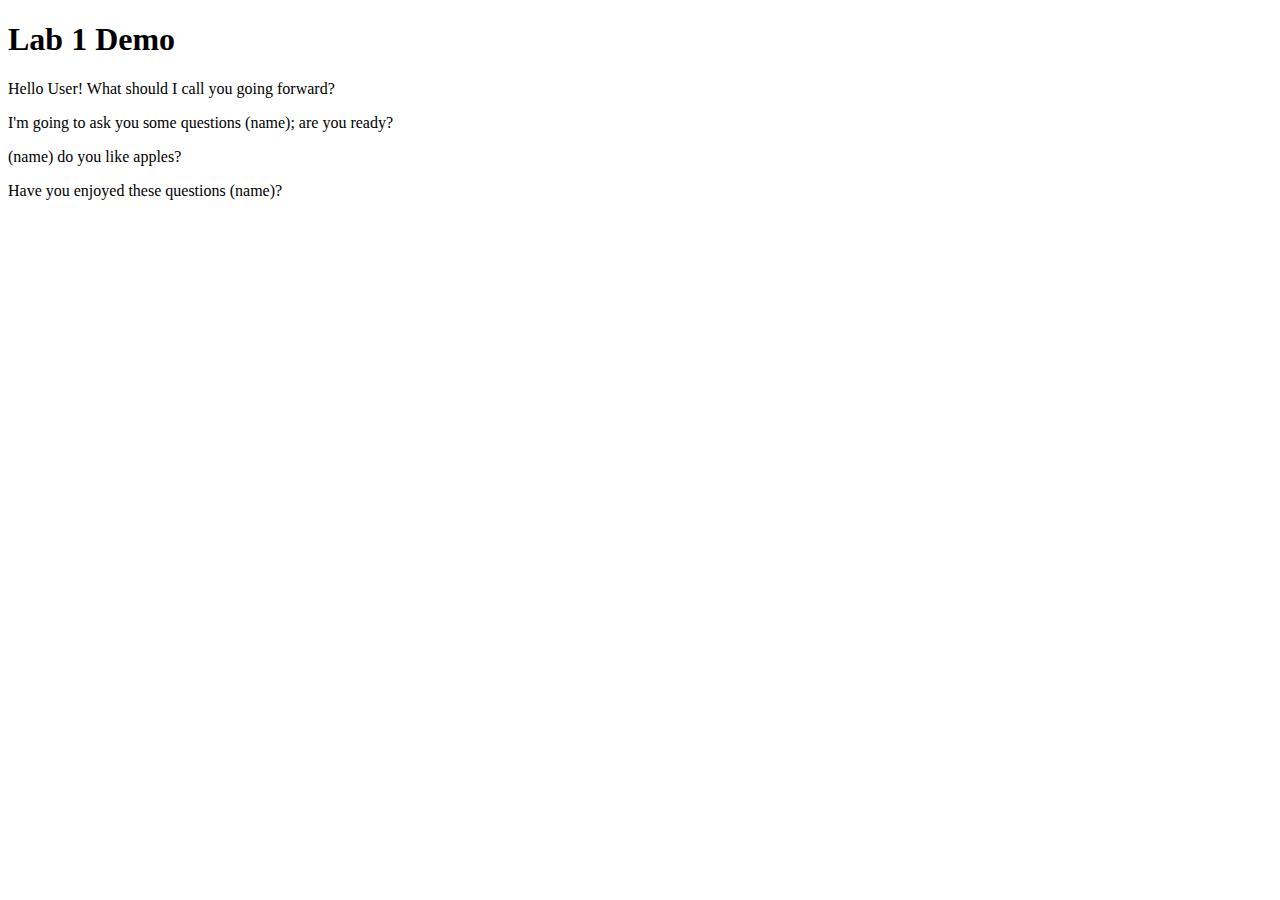
==== index.html @ 11ac07de "Add files via upload" ====
<!DOCTYPE html>

<html>

<head>
    <title>Demo</title>
</head>
    <body>
        <h1> 
            Lab 1 Demo 
        </h1>

        <script>
            
            var name = prompt('Hello user! What should I call you going forward');
            console.log(name);
            
            var yesNo = prompt('I\'m going to ask you some yes/no questions ' + name + '; are you ready? Please use full words.').toUpperCase();
                if (yesNo === 'YES'){
                    alert('Great, let us begin...');
                } else if (yesNo === 'NO') {
                    alert('sorry, but you don\'t have a choice this time.');
                }
            console.log(yesNo);

            var apples = prompt(name + ' do you like apples?').toLowerCase();
                if (apples === 'yes') {
                    alert('I love apples. They\'re the perfect fruit');
                } else if (apples === 'no') {
                    alert('I\'m not saying that you\'re wrong for that opinion, but you are.')
                }
            console.log(apples);

            var satisfy = prompt(' Have you enjoyed these questions' + name +'?').toUpperCase();
                if (satisfy === 'YES'){
                    alert('Im glad you like them. There are more on the way.')
                }
                else if (satisfy === 'NO') {
                    alert('Well ' + name + ' I\'ll do my best in the future to live up to your high standards.')
                }
            console.log(satisfy);

        </script>
            <p> 
                Hello User! What should I call you going forward? 
            </p>

            <p>
                I'm going to ask you some questions (name); are you ready?
            </p>

            <p>
                (name) do you like apples?
            </p>

            <p>
                Have you enjoyed these questions (name)?
            </p>
    </body>
</html>
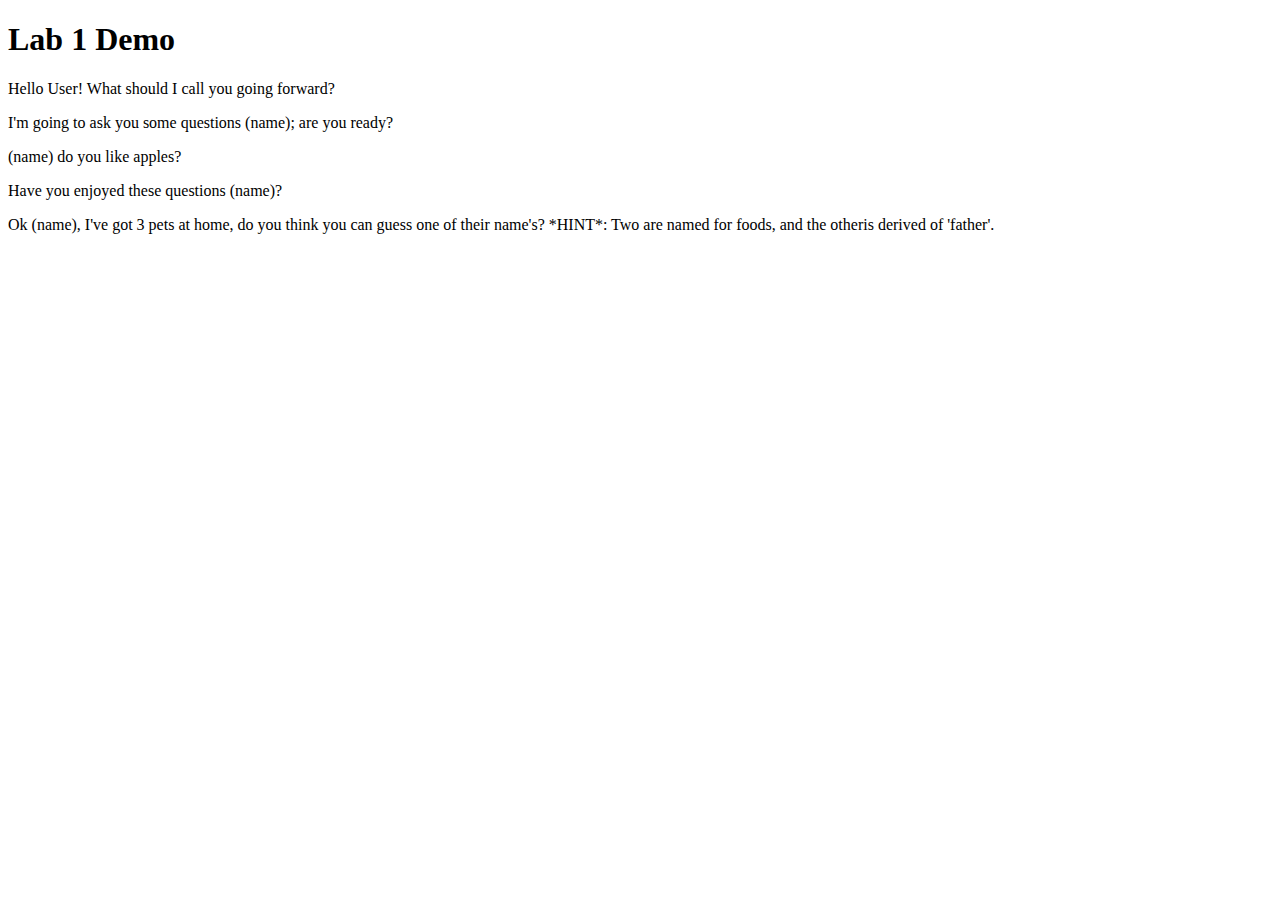
==== commit cf23f8bb: "added css reset and css, added 5th question to app.js" ====
--- a/index.html
+++ b/index.html
@@ -9,38 +9,7 @@
         <h1> 
             Lab 1 Demo 
         </h1>
-
-        <script>
-            
-            var name = prompt('Hello user! What should I call you going forward');
-            console.log(name);
-            
-            var yesNo = prompt('I\'m going to ask you some yes/no questions ' + name + '; are you ready? Please use full words.').toUpperCase();
-                if (yesNo === 'YES'){
-                    alert('Great, let us begin...');
-                } else if (yesNo === 'NO') {
-                    alert('sorry, but you don\'t have a choice this time.');
-                }
-            console.log(yesNo);
-
-            var apples = prompt(name + ' do you like apples?').toLowerCase();
-                if (apples === 'yes') {
-                    alert('I love apples. They\'re the perfect fruit');
-                } else if (apples === 'no') {
-                    alert('I\'m not saying that you\'re wrong for that opinion, but you are.')
-                }
-            console.log(apples);
-
-            var satisfy = prompt(' Have you enjoyed these questions' + name +'?').toUpperCase();
-                if (satisfy === 'YES'){
-                    alert('Im glad you like them. There are more on the way.')
-                }
-                else if (satisfy === 'NO') {
-                    alert('Well ' + name + ' I\'ll do my best in the future to live up to your high standards.')
-                }
-            console.log(satisfy);
-
-        </script>
+            <script src= "js/app.js"></script>
             <p> 
                 Hello User! What should I call you going forward? 
             </p>
@@ -56,5 +25,9 @@
             <p>
                 Have you enjoyed these questions (name)?
             </p>
+
+            <p>Ok (name), I've got 3 pets at home, do you think you can guess one of their name's?
+                *HINT*: Two are named for foods, and the otheris derived of 'father'.
+            </p>
     </body>
 </html>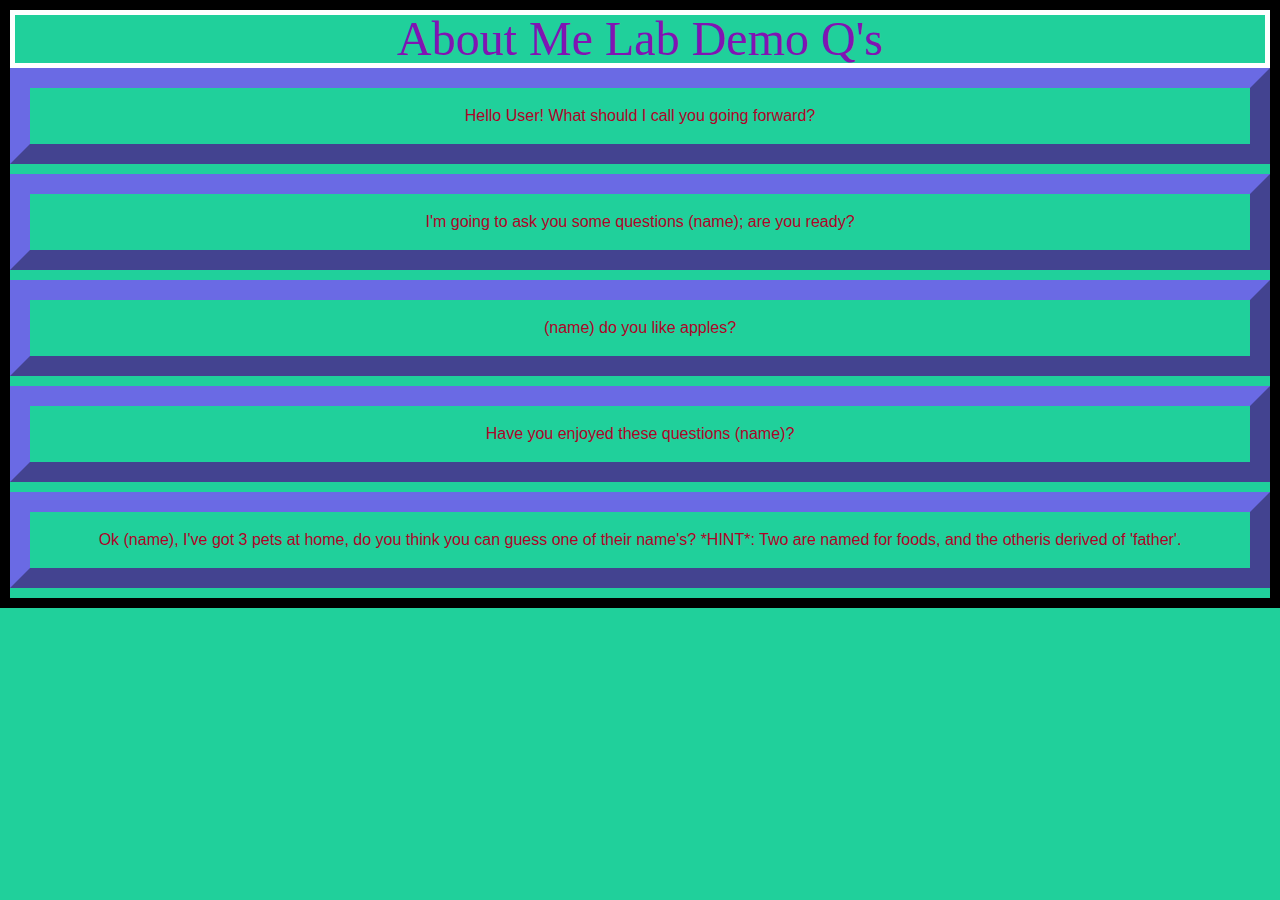
==== commit af3e9843: "fixed spelling" ====
--- a/index.html
+++ b/index.html
@@ -3,11 +3,13 @@
 <html>
 
 <head>
-    <title>Demo</title>
+    <title>About Me!</title>
+    <link rel="stylesheet" href="css/reset.css">
+    <link rel="stylesheet" href="css/style.css">
 </head>
     <body>
         <h1> 
-            Lab 1 Demo 
+            About Me Lab Demo Q's 
         </h1>
             <script src= "js/app.js"></script>
             <p> 
--- a/css/style.css
+++ b/css/style.css
@@ -0,0 +1,26 @@
+body, ul, ol {
+	background-color: #20d09b;
+  border: 10px solid black;
+  text-align: center;
+}
+
+h1 {
+  font-size: 48px;
+  color: rgb(128, 20, 179);
+  border: 5px solid white;
+}
+
+p{
+  font-family: Helvetica;
+  color: rgb(175, 3, 40);
+  border: 20px outset rgb(106, 106, 228);
+  padding: 20px;
+  text-emphasis: bold;
+  margin-bottom: 10px;
+}
+
+ul, ol { 
+  font-family: Impact;
+  color: rgb(47, 0, 158);
+  line-height: 150%;
+}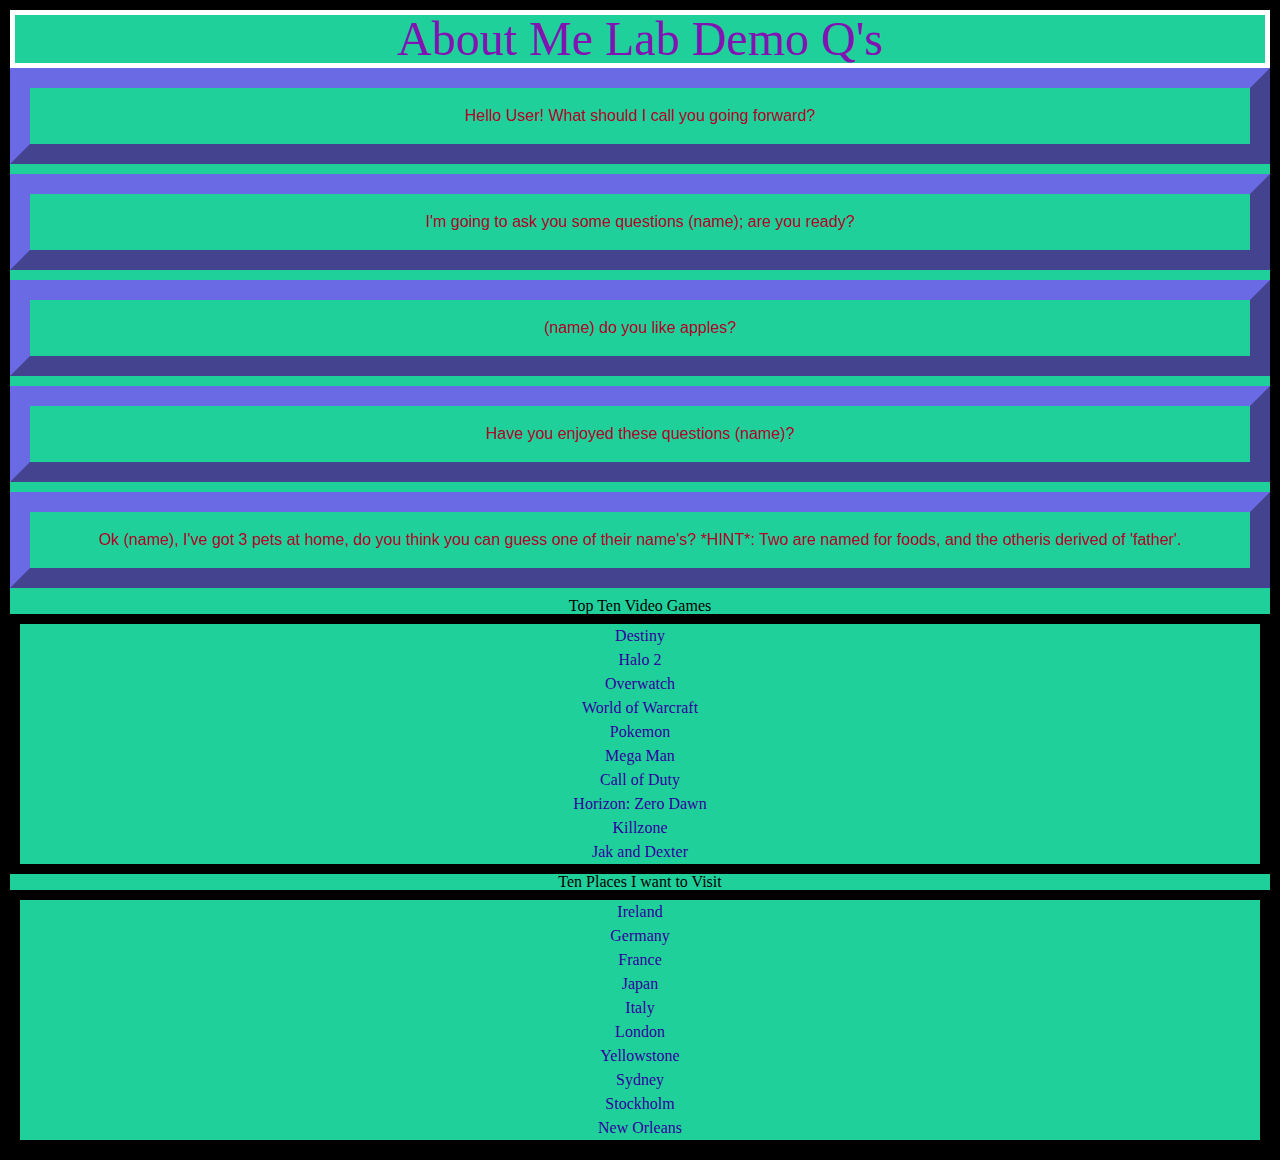
==== commit 4b047154: "added questions 6 & 7 to js file/ rearranged questions for better flow/ added two lists ot html" ====
--- a/index.html
+++ b/index.html
@@ -31,5 +31,31 @@
             <p>Ok (name), I've got 3 pets at home, do you think you can guess one of their name's?
                 *HINT*: Two are named for foods, and the otheris derived of 'father'.
             </p>
+        <h2>Top Ten Video Games</h2>
+            <ol>
+              <li>Destiny</li>
+              <li>Halo 2</li>
+              <li>Overwatch</li>
+              <li>World of Warcraft</li>
+              <li>Pokemon</li>
+              <li>Mega Man</li>
+              <li>Call of Duty</li>
+              <li>Horizon: Zero Dawn</li>
+              <li>Killzone</li>
+              <li>Jak and Dexter</li>
+            </ol>
+          <h2>Ten Places I want to Visit</h2>
+            <ul>
+              <li>Ireland</li>
+              <li>Germany</li>
+              <li>France</li>
+              <li>Japan</li>
+              <li>Italy</li>
+              <li>London</li>
+              <li>Yellowstone</li>
+              <li>Sydney</li>
+              <li>Stockholm</li>
+              <li>New Orleans</li>
+            </ul>
     </body>
 </html>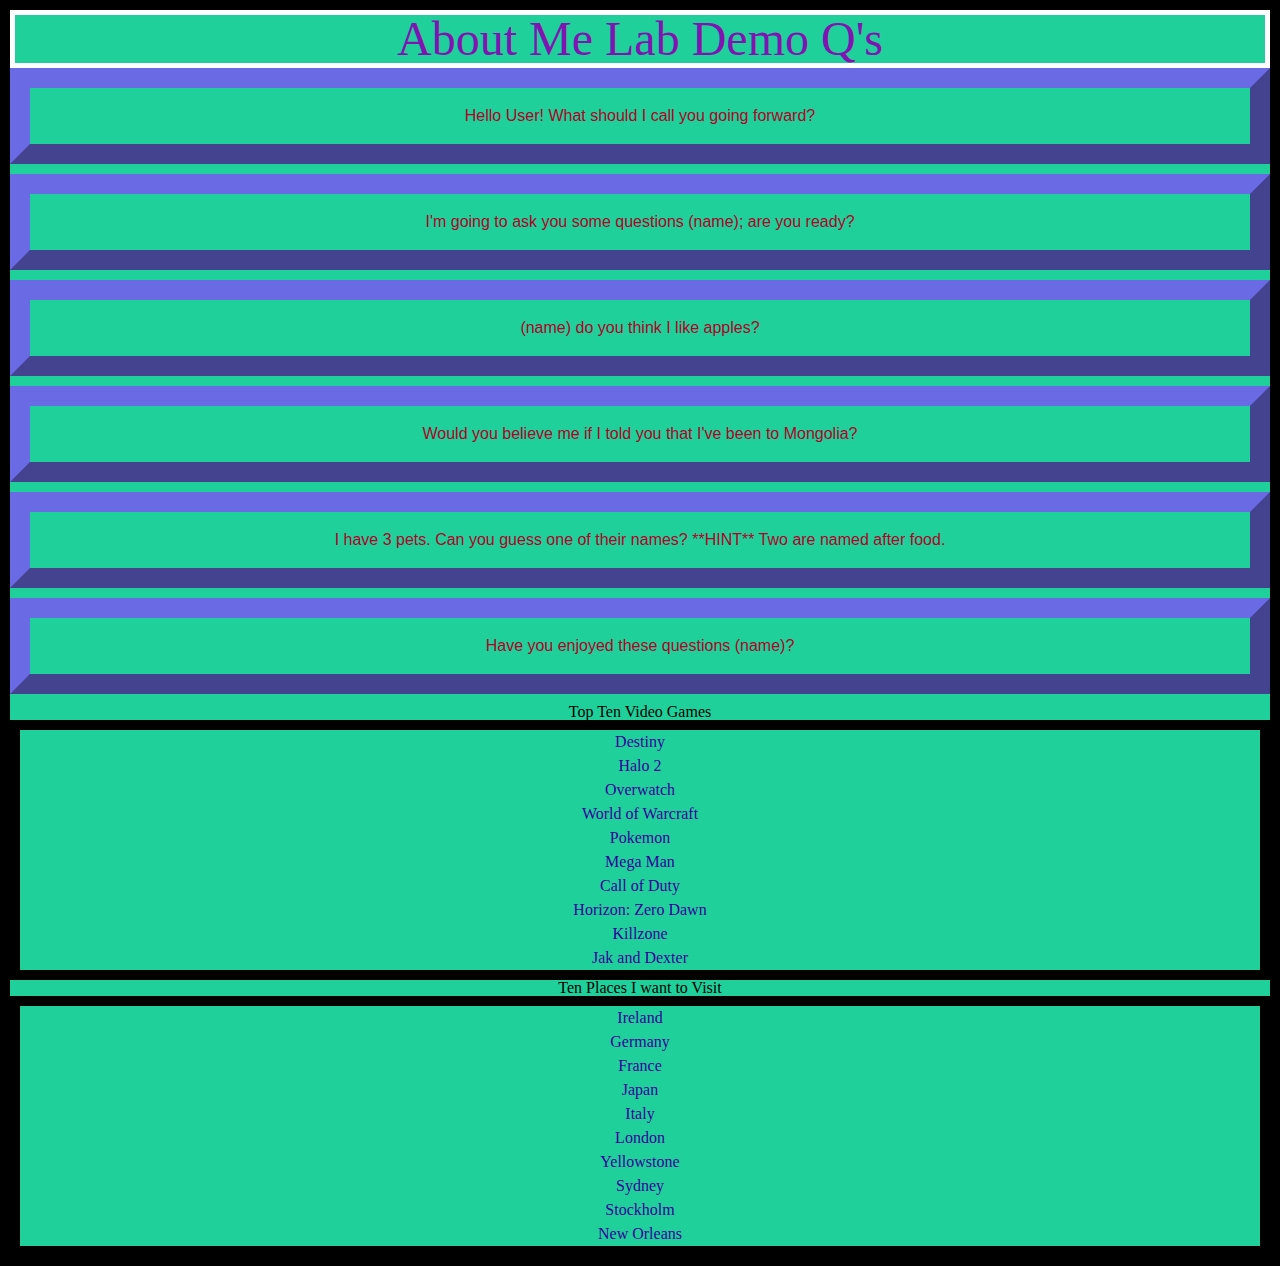
==== commit f1923bdb: "fixed save issue" ====
--- a/index.html
+++ b/index.html
@@ -21,15 +21,19 @@
             </p>
 
             <p>
-                (name) do you like apples?
+                (name) do you think I like apples?
             </p>
 
             <p>
-                Have you enjoyed these questions (name)?
+                Would you believe me if I told you that I've been to Mongolia?
             </p>
 
-            <p>Ok (name), I've got 3 pets at home, do you think you can guess one of their name's?
-                *HINT*: Two are named for foods, and the otheris derived of 'father'.
+            <p> 
+                I have 3 pets. Can you guess one of their names? **HINT** Two are named after food.
+            </p>
+
+            <p>
+                 Have you enjoyed these questions (name)?
             </p>
         <h2>Top Ten Video Games</h2>
             <ol>
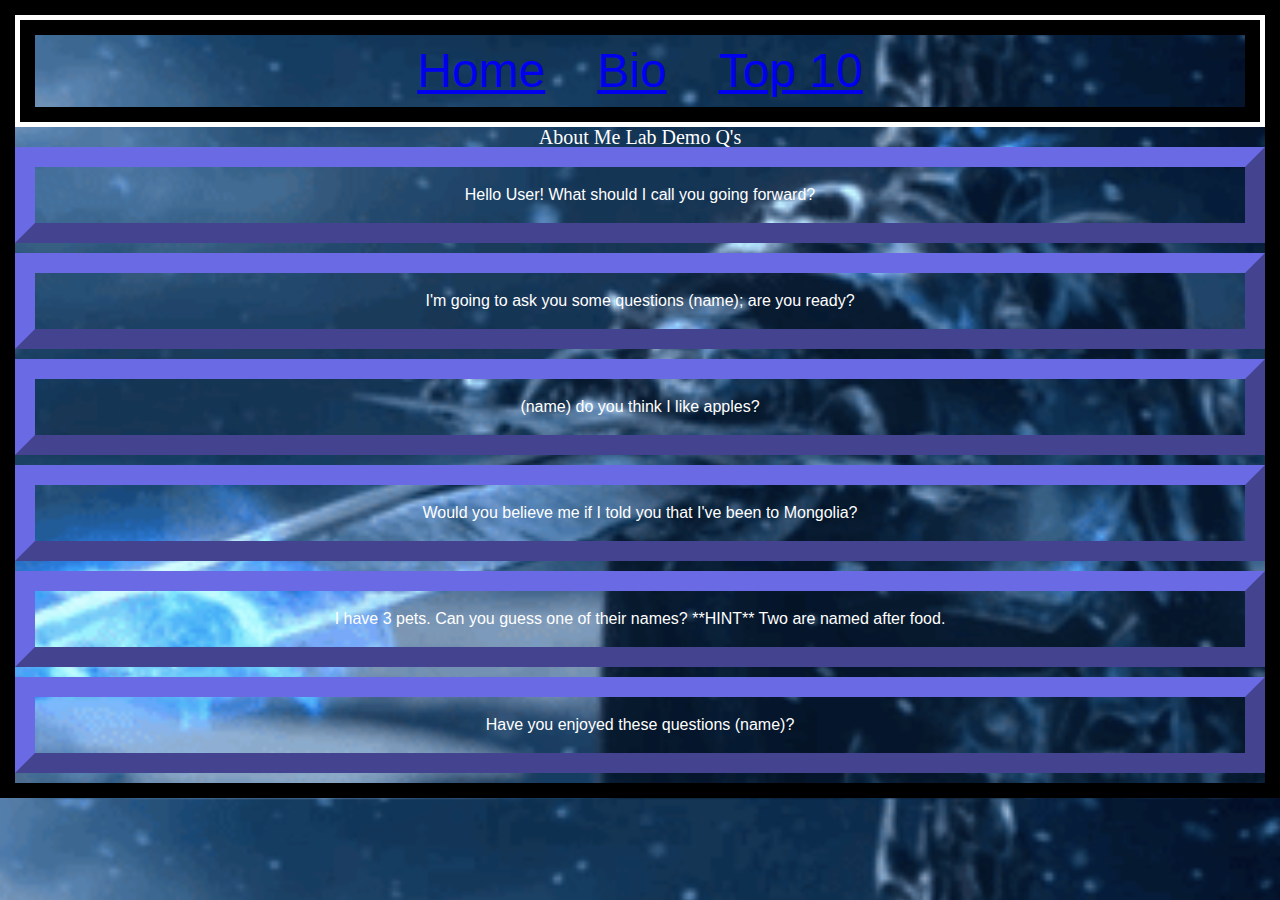
==== commit d308690a: "added css/ added two html pages/ added image and source" ====
--- a/index.html
+++ b/index.html
@@ -6,12 +6,22 @@
     <title>About Me!</title>
     <link rel="stylesheet" href="css/reset.css">
     <link rel="stylesheet" href="css/style.css">
+    
 </head>
     <body>
-        <h1> 
+
+        <h1>
+            <ul id="nav">
+                    <li><a href="index.html">Home</a></li>
+                    <li><a href="pages/bio.html">Bio</a></li>
+                    <li><a href="pages/top10.html">Top 10</a></li>
+                    </ul>
+        </h1>
+
+        <h2> 
             About Me Lab Demo Q's 
-        </h1>
-            <script src= "js/app.js"></script>
+        </h2>
+            
             <p> 
                 Hello User! What should I call you going forward? 
             </p>
@@ -35,31 +45,8 @@
             <p>
                  Have you enjoyed these questions (name)?
             </p>
-        <h2>Top Ten Video Games</h2>
-            <ol>
-              <li>Destiny</li>
-              <li>Halo 2</li>
-              <li>Overwatch</li>
-              <li>World of Warcraft</li>
-              <li>Pokemon</li>
-              <li>Mega Man</li>
-              <li>Call of Duty</li>
-              <li>Horizon: Zero Dawn</li>
-              <li>Killzone</li>
-              <li>Jak and Dexter</li>
-            </ol>
-          <h2>Ten Places I want to Visit</h2>
-            <ul>
-              <li>Ireland</li>
-              <li>Germany</li>
-              <li>France</li>
-              <li>Japan</li>
-              <li>Italy</li>
-              <li>London</li>
-              <li>Yellowstone</li>
-              <li>Sydney</li>
-              <li>Stockholm</li>
-              <li>New Orleans</li>
-            </ul>
+
+        <script src= "js/app.js"></script>
+
     </body>
 </html>--- a/css/style.css
+++ b/css/style.css
@@ -1,18 +1,37 @@
+body {
+  background-image: url("../images/LKgif.gif");
+  background-size: cover;
+  background-position: center;
+}
+
 body, ul, ol {
-	background-color: #20d09b;
-  border: 10px solid black;
+
+  border: 15px solid rgb(0, 0, 0);
   text-align: center;
+}
+
+h2 {
+  font-size: 20px;
+  color: white;
 }
 
 h1 {
   font-size: 48px;
-  color: rgb(128, 20, 179);
+  color: rgb(238, 255, 6);
   border: 5px solid white;
+}
+
+p#bio {
+  height: 500px;
+  width: fit-content;
+  font-family: Helvetica;
+  color: white;
+  font-size: 30px;
 }
 
 p{
   font-family: Helvetica;
-  color: rgb(175, 3, 40);
+  color: rgb(255, 255, 255);
   border: 20px outset rgb(106, 106, 228);
   padding: 20px;
   text-emphasis: bold;
@@ -21,6 +40,17 @@
 
 ul, ol { 
   font-family: Impact;
-  color: rgb(47, 0, 158);
+  color: rgb(247, 247, 247);
   line-height: 150%;
+}
+
+ul#nav li { 
+  display: inline;
+  float: center;
+  text-align: center;
+  margin: 20px;
+  color: white;
+  font-family: 'Segoe UI', Tahoma, Geneva, Verdana, sans-serif;
+  line-height: 1.5;
+
 }